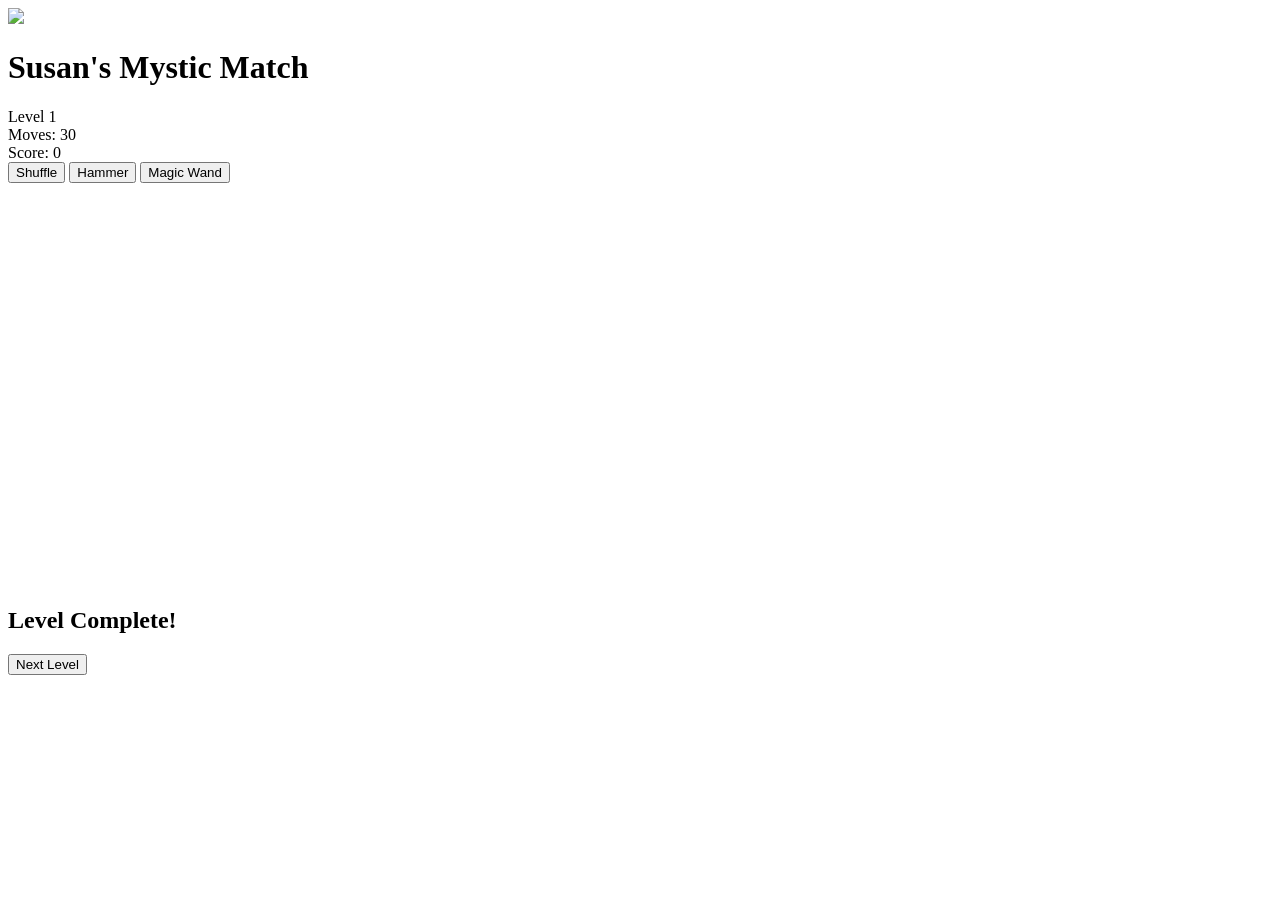
==== index.html @ 91b2db0f "Create index.html" ====
<!DOCTYPE html>
<html lang="en">
<head>
<meta charset="UTF-8" />
<meta name="viewport" content="width=device-width, initial-scale=1.0" />
<title>Susan's Mystic Match</title>
<link rel="stylesheet" href="style.css" />
<link rel="manifest" href="manifest.json" />
<script>
if ("serviceWorker" in navigator) {
  navigator.serviceWorker.register("service-worker.js");
}
</script>
</head>

<body>
<div id="game-container">
    <div id="header">
        <img id="susan-portrait" src="assets/susan.png" />
        <h1>Susan's Mystic Match</h1>
    </div>

    <div id="ui">
        <div id="level-display">Level 1</div>
        <div id="moves-display">Moves: 30</div>
        <div id="score-display">Score: 0</div>
        <button id="btn-shuffle">Shuffle</button>
        <button id="btn-hammer">Hammer</button>
        <button id="btn-wand">Magic Wand</button>
    </div>

    <canvas id="board" width="400" height="400"></canvas>

    <div id="level-complete" class="hidden">
        <h2>Level Complete!</h2>
        <button id="next-level">Next Level</button>
    </div>
</div>

<script src="engine/core.js"></script>
<script src="game.js"></script>
</body>
</html>
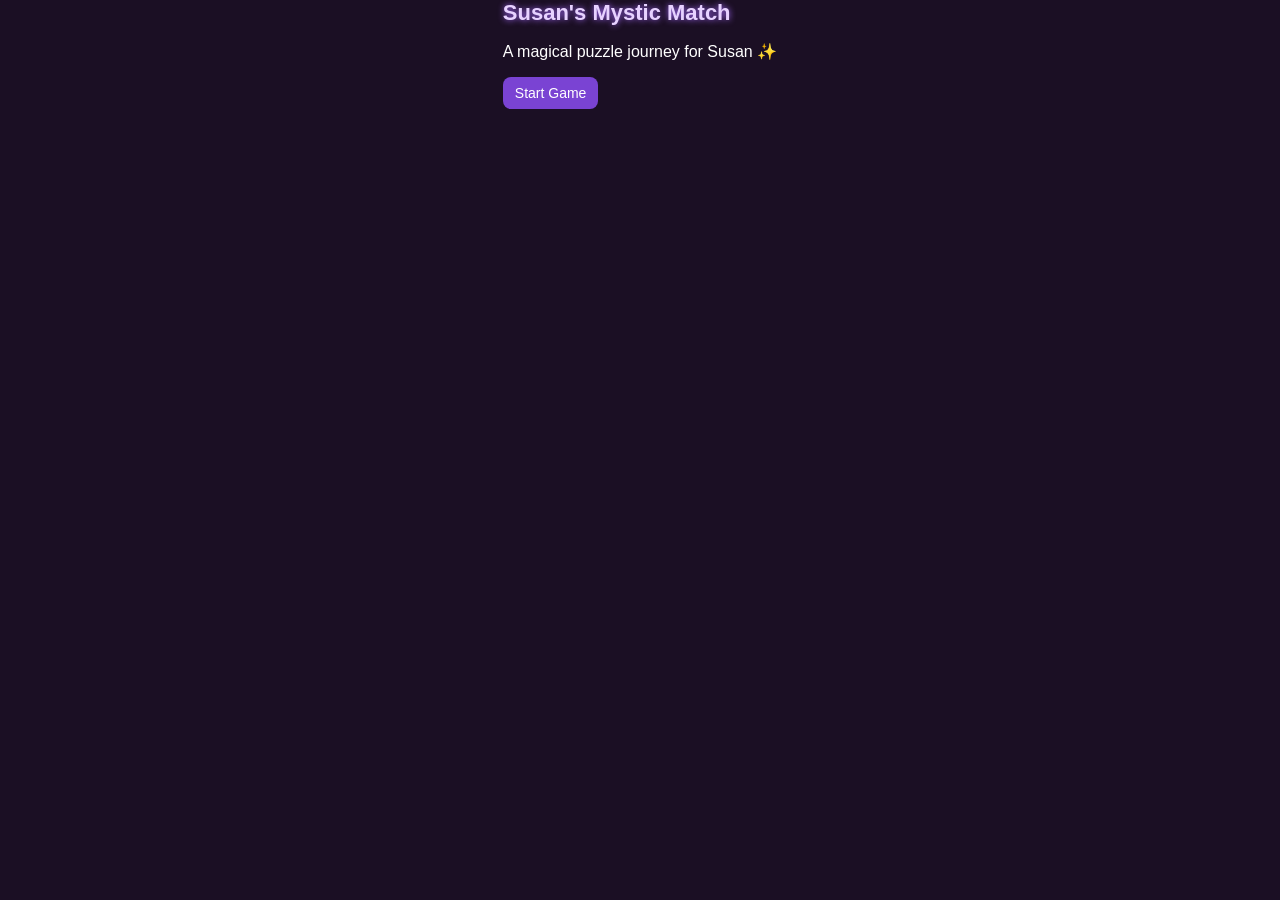
==== commit 48b9180f: "Update index.html" ====
--- a/index.html
+++ b/index.html
@@ -1,43 +1,26 @@
 <!DOCTYPE html>
 <html lang="en">
 <head>
-<meta charset="UTF-8" />
-<meta name="viewport" content="width=device-width, initial-scale=1.0" />
-<title>Susan's Mystic Match</title>
-<link rel="stylesheet" href="style.css" />
-<link rel="manifest" href="manifest.json" />
-<script>
-if ("serviceWorker" in navigator) {
-  navigator.serviceWorker.register("service-worker.js");
-}
-</script>
+    <meta charset="UTF-8">
+    <meta name="viewport" content="width=device-width, initial-scale=1.0">
+    <title>Susan's Mystic Match</title>
+    <link rel="stylesheet" href="style.css">
 </head>
 
 <body>
-<div id="game-container">
-    <div id="header">
-        <img id="susan-portrait" src="assets/susan.png" />
+    <div id="title-screen" class="screen">
         <h1>Susan's Mystic Match</h1>
+        <p class="subtitle">A magical puzzle journey for Susan ✨</p>
+        <button id="start-btn">Start Game</button>
     </div>
 
-    <div id="ui">
-        <div id="level-display">Level 1</div>
-        <div id="moves-display">Moves: 30</div>
-        <div id="score-display">Score: 0</div>
-        <button id="btn-shuffle">Shuffle</button>
-        <button id="btn-hammer">Hammer</button>
-        <button id="btn-wand">Magic Wand</button>
+    <div id="game-screen" class="screen hidden">
+        <h2 id="level-label">Level 1</h2>
+        <div id="grid"></div>
+        <div id="susan"></div>
+        <button id="next-level" class="hidden">Next Level</button>
     </div>
 
-    <canvas id="board" width="400" height="400"></canvas>
-
-    <div id="level-complete" class="hidden">
-        <h2>Level Complete!</h2>
-        <button id="next-level">Next Level</button>
-    </div>
-</div>
-
-<script src="engine/core.js"></script>
-<script src="game.js"></script>
+    <script src="game.js"></script>
 </body>
 </html>
--- a/style.css
+++ b/style.css
@@ -0,0 +1,86 @@
+body {
+    margin: 0;
+    background: #1b0f24;
+    font-family: Arial, sans-serif;
+    color: white;
+    display: flex;
+    justify-content: center;
+    align-items: center;
+}
+
+#game-container {
+    width: 420px;
+    padding: 10px;
+    background: #2a1740;
+    border-radius: 12px;
+    box-shadow: 0 0 25px rgba(0,0,0,0.4);
+}
+
+#header {
+    display: flex;
+    align-items: center;
+    gap: 10px;
+}
+
+#susan-portrait {
+    width: 80px;
+    height: 80px;
+    border-radius: 10px;
+    border: 2px solid #c59bff;
+}
+
+h1 {
+    margin: 0;
+    font-size: 22px;
+    color: #e7d2ff;
+    text-shadow: 0 0 6px #a66bff;
+}
+
+#ui {
+    margin-top: 10px;
+    display: flex;
+    gap: 8px;
+    flex-wrap: wrap;
+    justify-content: space-between;
+}
+
+#ui div {
+    background: #3a1d58;
+    padding: 6px 10px;
+    border-radius: 8px;
+    font-size: 16px;
+}
+
+button {
+    background: #7a43d3;
+    border: none;
+    padding: 8px 12px;
+    color: white;
+    border-radius: 8px;
+    cursor: pointer;
+    font-size: 14px;
+    transition: 0.2s;
+}
+
+button:hover {
+    background: #9b63ef;
+}
+
+#board {
+    margin-top: 12px;
+    background: #150a1e;
+    border-radius: 12px;
+    border: 2px solid #64349f;
+}
+
+#level-complete {
+    margin-top: 12px;
+    text-align: center;
+    padding: 15px;
+    background: #4b2b7f;
+    border-radius: 8px;
+}
+
+.hidden {
+    display: none;
+}
